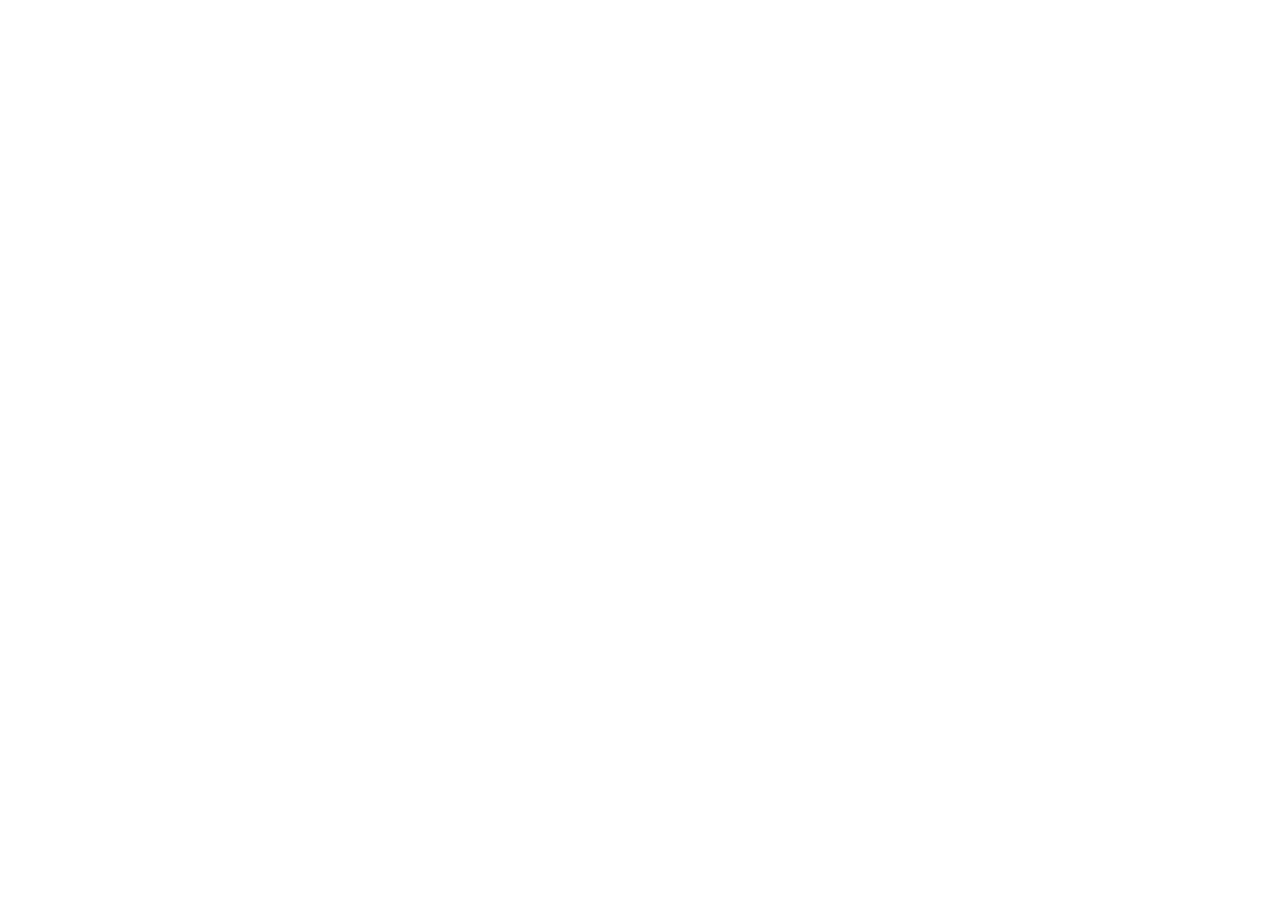
==== index.html @ 56ab469d "Desc" ====
<!DOCTYPE html>
<html lang="en">
<head>
    <meta charset="UTF-8">
    <meta http-equiv="X-UA-Compatible" content="IE=edge">
    <meta name="viewport" content="width=device-width, initial-scale=1.0">
    <script src="./app.js"></script>
    <title>Rock Paper Scissors</title>
</head>
<body>
    
</body>
</html>
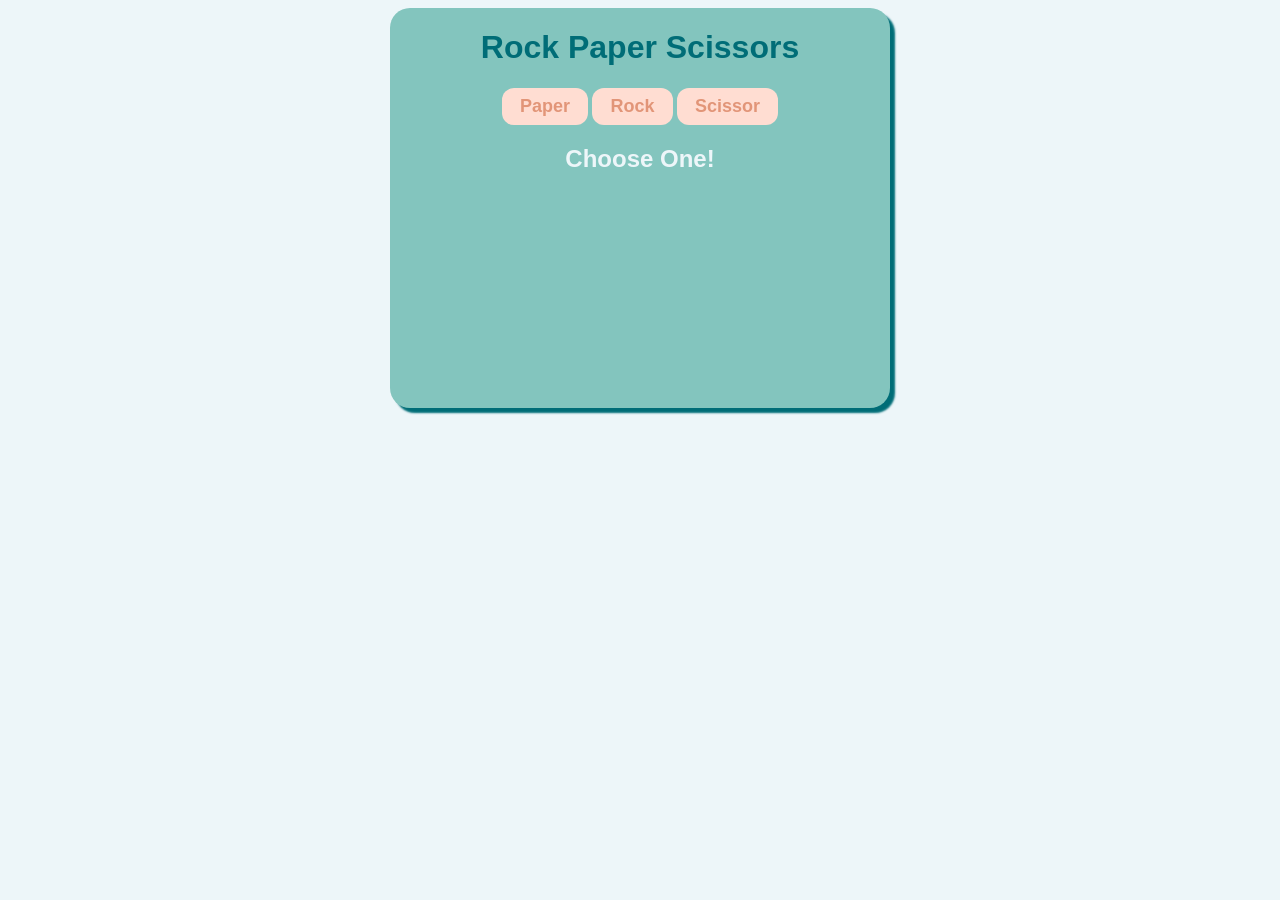
==== commit 83d5b7be: "Added UI" ====
--- a/index.html
+++ b/index.html
@@ -1,13 +1,24 @@
 <!DOCTYPE html>
 <html lang="en">
+
 <head>
     <meta charset="UTF-8">
     <meta http-equiv="X-UA-Compatible" content="IE=edge">
     <meta name="viewport" content="width=device-width, initial-scale=1.0">
-    <script src="./app.js"></script>
+    <link rel="stylesheet" href="./style.css">
     <title>Rock Paper Scissors</title>
 </head>
+
 <body>
-    
+    <div class="content">
+        <h1>Rock Paper Scissors</h1>
+        <div class="btns">
+            <button class="btn paper">Paper</button>
+            <button class="btn rock">Rock</button>
+            <button class="btn scissor">Scissor</button>
+        </div>
+        <h2 id="output">Choose One!</h2>
+    </div>
+    <script src="./app.js"></script>
 </body>
 </html>
--- a/style.css
+++ b/style.css
@@ -0,0 +1,51 @@
+body {
+  background-color: #edf6f9;
+  font-family: sans-serif;
+  display: flex;
+  justify-content: center;
+}
+h1 {
+    color: #006d77;
+    font-weight: 900;
+}
+h2 {
+    color: #edf6f9;
+    font-weight: 900;
+}
+.content {
+    display: flex;
+    align-items: center;
+    flex-direction: column;
+    background-color: #83c5be;
+    width: 500px;
+    height: 400px;
+    border-radius: 20px;
+    box-shadow: 5px 5px 2px #006d77;
+}
+.btn {
+    border-radius: 12px;
+    border: none;
+    background-color: #ffddd2;
+    color: #e29578;
+    font-weight: 900;
+    font-size: 18px;
+    padding: 8px 18px;
+    cursor: pointer;
+}
+.btn:hover{
+    background-color: #e29578;
+    color: #ffddd2;
+}
+.btn:active {
+    background-color: #ffddd2;
+    color: #e29578;
+}
+
+@media (max-width: 575px) {
+    h1 {
+        font-size: 24px;
+    }
+    h2 {
+        font-size: 18px;
+    }
+}
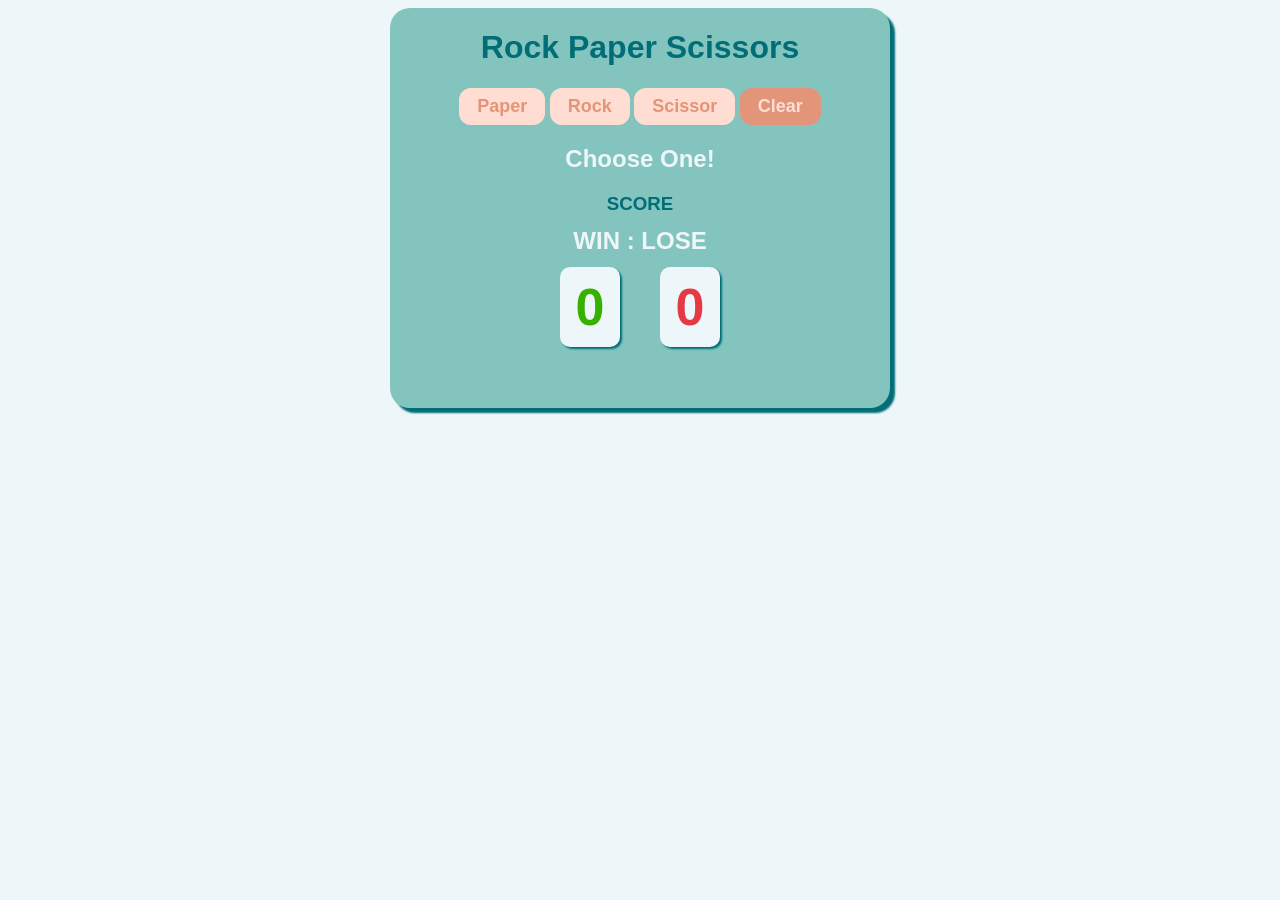
==== commit 65a62296: "Added Scoring System" ====
--- a/index.html
+++ b/index.html
@@ -16,8 +16,15 @@
             <button class="btn paper">Paper</button>
             <button class="btn rock">Rock</button>
             <button class="btn scissor">Scissor</button>
+            <button class="btn clear">Clear</button>
         </div>
         <h2 id="output">Choose One!</h2>
+        <h3>SCORE</h3>
+        <div class="scoreTitle">WIN : LOSE</div>
+        <div class="scoreCont">
+            <div class="score win">0</div>
+            <div class="score lose">0</div>
+        </div>
     </div>
     <script src="./app.js"></script>
 </body>
--- a/style.css
+++ b/style.css
@@ -11,6 +11,11 @@
 h2 {
     color: #edf6f9;
     font-weight: 900;
+}
+h3 {
+    color: #006d77;
+    font-weight: 900;
+    margin: 0;
 }
 .content {
     display: flex;
@@ -40,6 +45,38 @@
     background-color: #ffddd2;
     color: #e29578;
 }
+.clear {
+    background-color: #e29578;
+    color: #ffddd2;
+}
+.scoreTitle {
+    color: #edf6f9;
+    font-weight: 900;
+    font-size: 24px;
+    margin: 12px 0;
+}
+.scoreCont {
+    display: flex;
+}
+.score {
+    background-color: #edf6f9;
+    min-width: 60px;
+    height: 80px;
+    margin: 0 20px;
+    border-radius: 10px;
+    box-shadow: 2px 2px 2px #006d77;
+    display: flex;
+    align-items: center;
+    justify-content: center;
+    font-weight: 900;
+    font-size: 52px;
+}
+.win {
+    color: #38b000;
+}
+.lose {
+    color: #e63946;
+}
 
 @media (max-width: 575px) {
     h1 {
